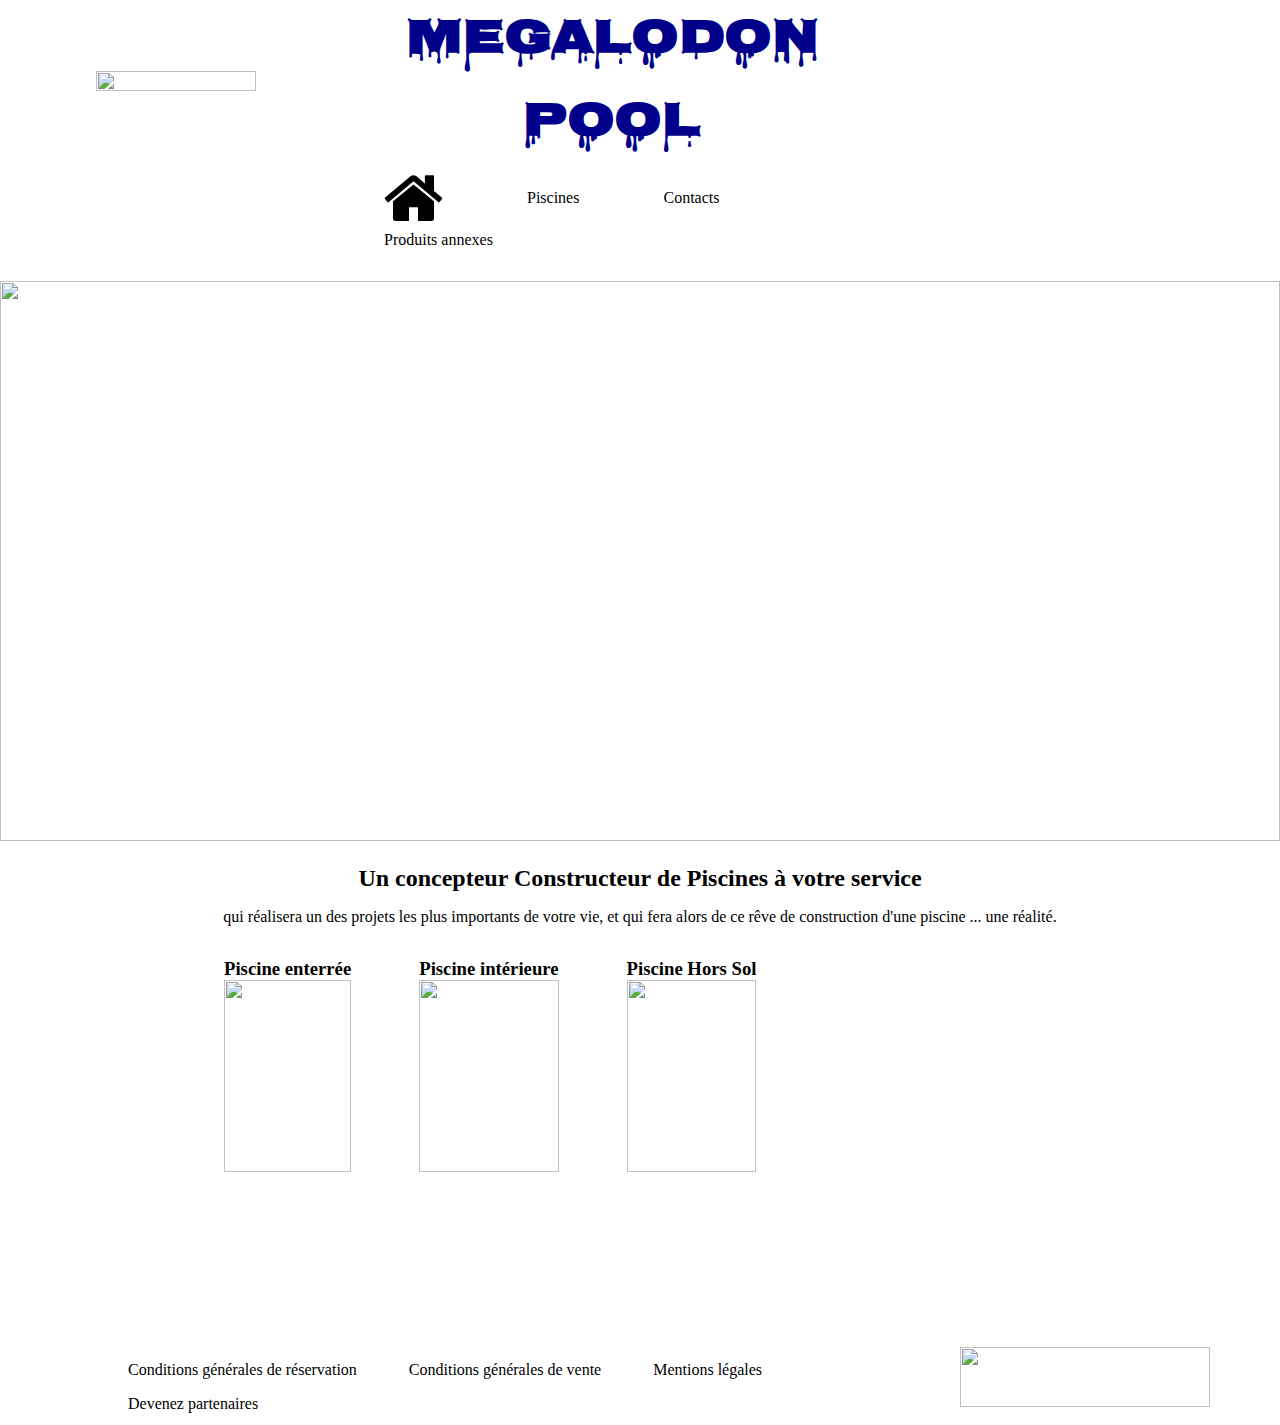
==== index.html @ edd821f8 "add google foot for h1 and finish main container in index.html" ====
<!DOCTYPE html>
<html>
  <head>
    <meta charset="utf-8">
    <link rel="stylesheet" href="css/style.css">
    <link href="favicon.ico" rel="icon" type="image/x-icon">
    <link href="https://fonts.googleapis.com/css?family=Nosifer" rel="stylesheet">
    <link rel="stylesheet" href="font-awesome/css/font-awesome.min.css">
    <title>Megalodon pool</title>
  </head>
  <body>
    <!-- start of header -->
    <header>
      <aside class="">
        <figure>
            <img src="https://openclipart.org/image/2400px/svg_to_png/236801/Cartoon-Shark-2.png&disposition=attachment" alt="">
        </figure>
      </aside>
      <section>
        <h1>Megalodon pool</h1>
      </section>
    </header>

    <!-- end of header -->

    <!-- start of nav -->
      <nav class="firstnav">
        <ul>
          <li><a href="index.html"><i class="fa fa-home fa-4x" aria-hidden="true"></i></a></li>
          <li><a href="piscine.html">Piscines</a></li>
          <li><a href="contact.html">Contacts</a></li>
          <li><a href="produit.html">Produits annexes</a></li>
        </ul>
      </nav>

    <!-- end of nav -->

    <!-- start of slider -->

    <figure class="slide">
    <img class="mySlides" src="http://www.photopiscine.fr/wp-content/uploads/2011/03/pool2-884x390.jpg">
    <img class="mySlides" src="http://www.guide-piscine.fr/medias/image/le_couloir_de_nage_exterieur_a_debordement_sur_largeur_par_esprit_piscine-3228-1200-630.jpg">
    <img class="mySlides" src="http://www.guide-piscine.fr/medias/image/piscine-a-debordement-par-piscines-marinal-14296-1200-630.jpg">
    <img class="mySlides" src="http://www.europiscineservices.com/content/bandeau/56b216832d824_constructeur-de-piscines.jpg">
    </figure>

    <!-- end of slider -->

    <!-- start main section -->

     <section class="main">

        <h2>Un concepteur Constructeur de Piscines à votre service</h2>
        <p>qui réalisera un des projets les plus importants de votre vie, et qui fera alors de ce rêve de construction d'une piscine ... une réalité.</p>

        <article class="piscine">
          <h3>Piscine enterrée</h3>
          <figure>
            <img src="http://www.europiscineservices.com/content/cache/diaporama_photo/c_795x392/56052ecdd4c61_D-795x392-piscine-enterree-2.jpg" alt="" class="imgpisc">
          </figure>
          <p></p>
        </article>

        <article class="piscine">
          <h3>Piscine intérieure</h3>
          <figure>
            <img src="http://www.europiscineservices.com/content/cache/diaporama_photo/c_795x392/56054e7de8a9f_D-795x392-piscine-interieure1.jpg" alt="" class="imgpisc">
          </figure>
          <p></p>
        </article>

        <article class="piscine">
          <h3>Piscine Hors Sol</h3>
          <figure class="piscinefig">
            <img src="http://www.piscine-et-creation.fr/img/UBBINK1.jpg" alt="" class="imgpisc">
          </figure>
          <p></p>
        </article>

    </section>


    <!-- end of main section -->


    <!-- start of footer -->

     <footer>
      <nav>
        <ul>
          <li class="left"><a href="#">Conditions générales de réservation</a></li>
          <li><a href="#">Conditions générales de vente</a></li>
          <li><a href="#">Mentions légales</a></li>
          <li><a href="#">Devenez partenaires</a></li>
        </ul>
      </nav>
      <figure>
        <img src="http://www.newdesignfile.com/postpic/2010/08/facebook-twitter-linkedin-icons_233706.png" alt="" class="imgfoot">
      </figure>
    </footer>

    <!-- end of footer -->

    <!-- start script -->

    <script type="text/javascript">
    var slideIndex = 0;
    carousel();

    function carousel() {
      var i;
      var x = document.getElementsByClassName("mySlides");
      for (i = 0; i < x.length; i++) {
        x[i].style.display = "none";
      }
      slideIndex++;
      if (slideIndex > x.length) {slideIndex = 1}
      x[slideIndex-1].style.display = "block";
      setTimeout(carousel, 5000); // Change image every 5 seconds
      }
    </script>

    <!-- end of script -->

  </body>
</html>
---- css/style.css ----
/*

common rules

*/

*
{
  margin:0;
  padding:0;
}

html, body
{
	height: 100%;
}

body
{
	display : table;
	width: 100%;
}

header aside , header section , footer nav , footer figure , .piscine
{
  display: inline-block;
  vertical-align: middle;
}

a
{
  color: black;
  text-decoration: none;
}

a:hover /*hover a css*/
{
  color: black;
  text-decoration: underline;
}


/*

end common rules

*/


/*

header rules

*/


header figure
{
  max-width: 10em;
  max-height: 10em;
  margin: auto;
}

header img
{
  width: 100%;
  height: 100%;
  margin: 1em;
}

header section
{
  width: 45%;
}

header aside
{
  width: 25%;
}

header h1 /*google fonts design title*/
{
  text-align: center;
  font-family: 'Nosifer', cursive;
  color: darkblue;
  font-size: 300%;
}

/*

end header rules

*/

/*

nav rules

*/

.firstnav /*nav from the head of the page*/
{
  width: 100%;
  margin: auto;
}

.firstnav ul /*width and centre ul from firstnav*/
{
  width: 40%;
  margin: auto;
}

.firstnav li /*inline li from firstnav */
{
  display: inline-block;
  vertical-align: middle;
  margin-right: 5em;
}

/*

end nav rules

*/

/*

start slide rules

*/


.mySlides /*size for img in figure*/
{
  width: 100%;
  height: 35em;
}

.slide
{
  margin-top: 2em;
}

/*

end slide rules

*/


/*

main rules


*/

.main /* width main from index.html*/
{
  width: 70%;
  margin: auto;
  height: 30em;
}

.main h2 , .main p /*center h2 with p in main*/
{
  text-align: center;
  margin-top: 1em;
}

.piscine /*article with title , figure and p in index.html*/
{
  max-width: 29%;
  max-height:10em;
  margin: 2em;
}

.imgpisc /*img in piscine article*/
{
  width: 100%;
  height: 12em;
}

.piscine h3
{
  text-align: center;
}

/*

end main rules

*/



/*

footer rules

*/

footer /* fix footer in the bot on the page*/
{
	display : table-row;
  height: 5em;
}

.imgfoot /*img social network in footer*/
{
  height: 60px;
  width: 250px;
}

footer nav /* width and center footer nav*/
{
  width: 75%;
  margin: auto;
}

footer li /*inline footer li */
{
  display: inline-block;
  vertical-align: middle;
  margin-right: 3em;
  margin-top: 1em;
}

footer ul /*margin ul from footer*/
{
  margin-left: 8em;
}

footer figure /*figure with social network img*/
{
  width: 20%;
}

/*

end footer rules

*/
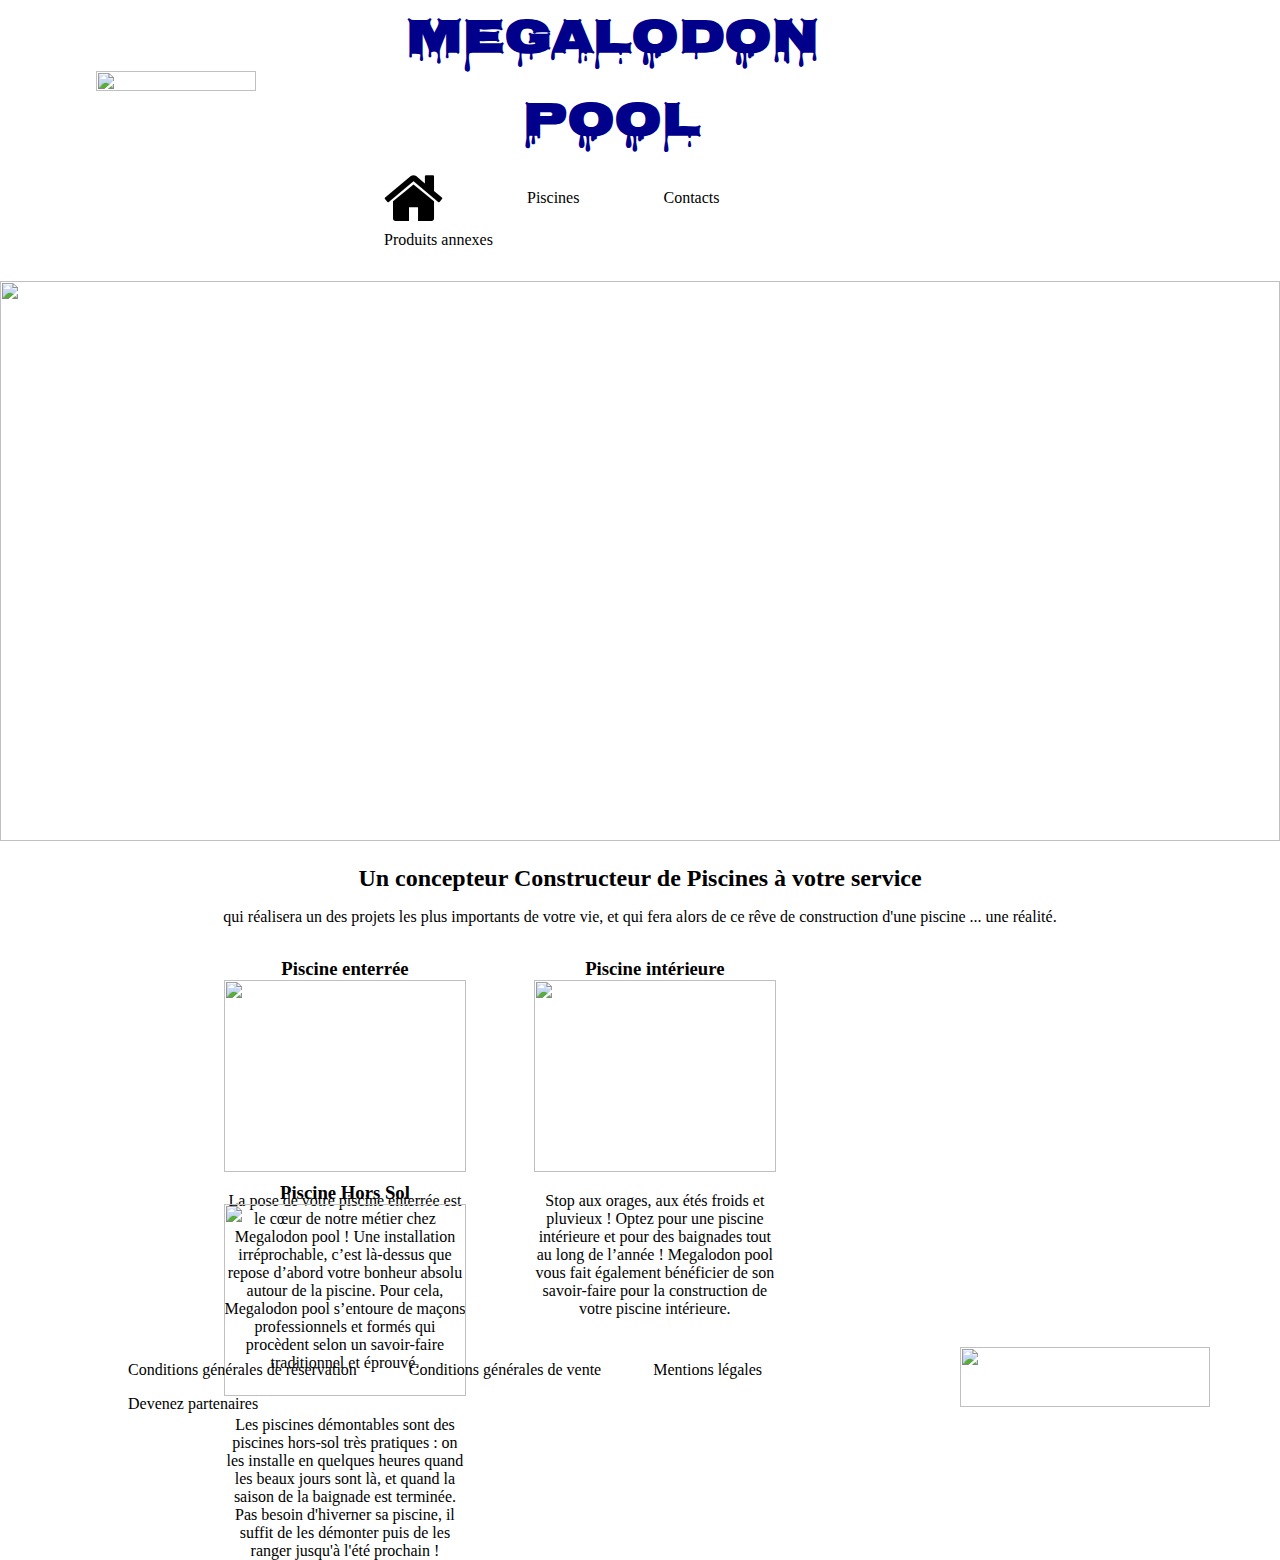
==== commit 9c90283e: "finish article piscine from index.html" ====
--- a/index.html
+++ b/index.html
@@ -38,10 +38,10 @@
     <!-- start of slider -->
 
     <figure class="slide">
-    <img class="mySlides" src="http://www.photopiscine.fr/wp-content/uploads/2011/03/pool2-884x390.jpg">
-    <img class="mySlides" src="http://www.guide-piscine.fr/medias/image/le_couloir_de_nage_exterieur_a_debordement_sur_largeur_par_esprit_piscine-3228-1200-630.jpg">
-    <img class="mySlides" src="http://www.guide-piscine.fr/medias/image/piscine-a-debordement-par-piscines-marinal-14296-1200-630.jpg">
-    <img class="mySlides" src="http://www.europiscineservices.com/content/bandeau/56b216832d824_constructeur-de-piscines.jpg">
+    <img class="mySlides" src="http://www.photopiscine.fr/wp-content/uploads/2011/03/pool2-884x390.jpg" alt="">
+    <img class="mySlides" src="http://www.guide-piscine.fr/medias/image/le_couloir_de_nage_exterieur_a_debordement_sur_largeur_par_esprit_piscine-3228-1200-630.jpg" alt="">
+    <img class="mySlides" src="http://www.guide-piscine.fr/medias/image/piscine-a-debordement-par-piscines-marinal-14296-1200-630.jpg" alt="">
+    <img class="mySlides" src="http://www.europiscineservices.com/content/bandeau/56b216832d824_constructeur-de-piscines.jpg" alt="">
     </figure>
 
     <!-- end of slider -->
@@ -58,7 +58,7 @@
           <figure>
             <img src="http://www.europiscineservices.com/content/cache/diaporama_photo/c_795x392/56052ecdd4c61_D-795x392-piscine-enterree-2.jpg" alt="" class="imgpisc">
           </figure>
-          <p></p>
+            <p>La pose de votre piscine enterrée est le cœur de notre métier chez Megalodon pool ! Une installation irréprochable, c’est là-dessus que repose d’abord votre bonheur absolu autour de la piscine. Pour cela, Megalodon pool s’entoure de maçons professionnels et formés qui procèdent selon un savoir-faire traditionnel et éprouvé.</p>
         </article>
 
         <article class="piscine">
@@ -66,7 +66,7 @@
           <figure>
             <img src="http://www.europiscineservices.com/content/cache/diaporama_photo/c_795x392/56054e7de8a9f_D-795x392-piscine-interieure1.jpg" alt="" class="imgpisc">
           </figure>
-          <p></p>
+            <p> Stop aux orages, aux étés froids et pluvieux ! Optez pour une piscine intérieure et pour des baignades tout au long de l’année ! Megalodon pool vous fait également bénéficier de son savoir-faire pour la construction de votre piscine intérieure.</p>
         </article>
 
         <article class="piscine">
@@ -74,7 +74,7 @@
           <figure class="piscinefig">
             <img src="http://www.piscine-et-creation.fr/img/UBBINK1.jpg" alt="" class="imgpisc">
           </figure>
-          <p></p>
+          <p>Les piscines démontables sont des piscines hors-sol très pratiques : on les installe en quelques heures quand les beaux jours sont là, et quand la saison de la baignade est terminée. Pas besoin d'hiverner sa piscine, il suffit de les démonter puis de les ranger jusqu'à l'été prochain !</p>
         </article>
 
     </section>
--- a/css/style.css
+++ b/css/style.css
@@ -170,7 +170,7 @@
 
 .piscine /*article with title , figure and p in index.html*/
 {
-  max-width: 29%;
+  max-width: 27%;
   max-height:10em;
   margin: 2em;
 }
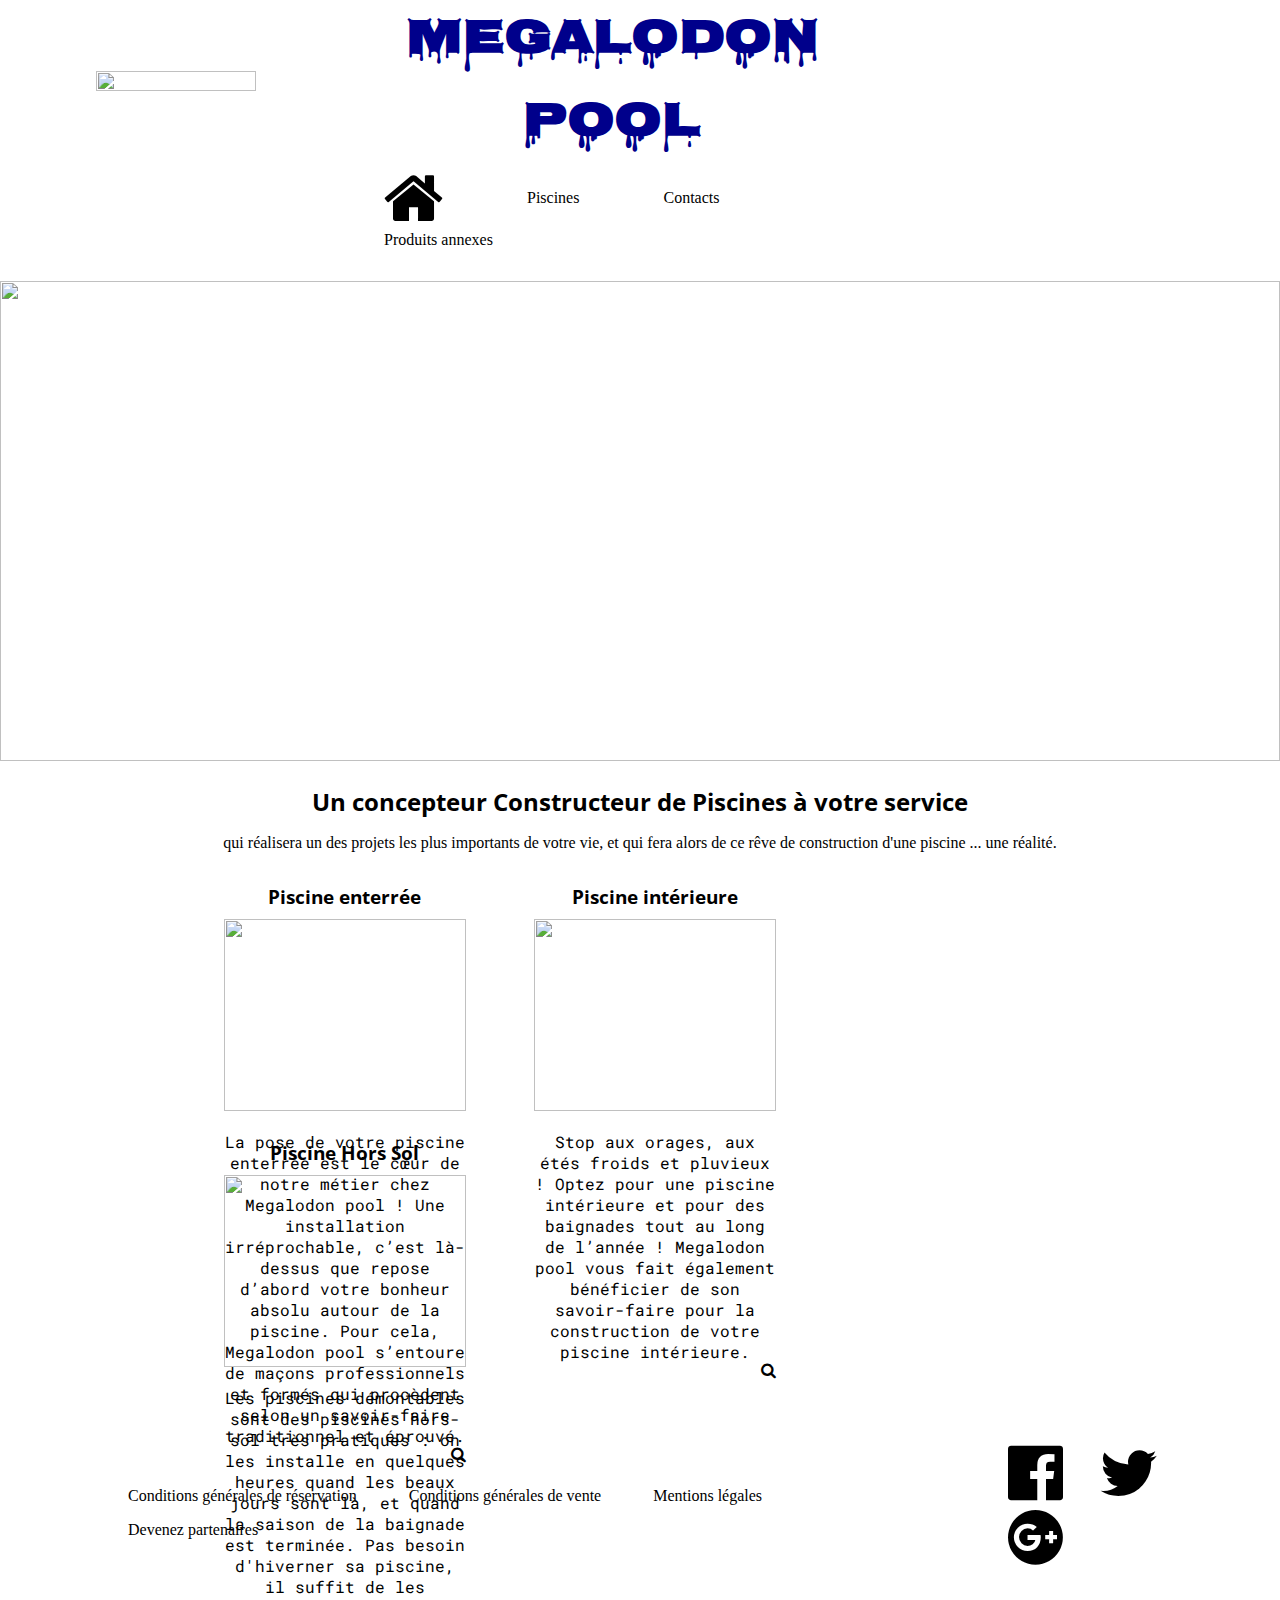
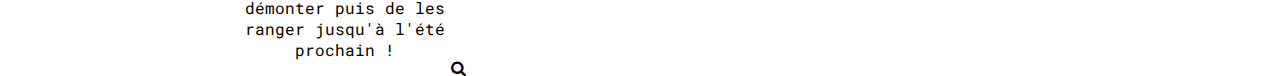
==== commit 268e4dd2: "add piscine 1 2 3 and final index.html with google font" ====
--- a/index.html
+++ b/index.html
@@ -4,7 +4,7 @@
     <meta charset="utf-8">
     <link rel="stylesheet" href="css/style.css">
     <link href="favicon.ico" rel="icon" type="image/x-icon">
-    <link href="https://fonts.googleapis.com/css?family=Nosifer" rel="stylesheet">
+    <link href="https://fonts.googleapis.com/css?family=Nosifer|Open+Sans|Roboto+Mono" rel="stylesheet">
     <link rel="stylesheet" href="font-awesome/css/font-awesome.min.css">
     <title>Megalodon pool</title>
   </head>
@@ -40,7 +40,7 @@
     <figure class="slide">
     <img class="mySlides" src="http://www.photopiscine.fr/wp-content/uploads/2011/03/pool2-884x390.jpg" alt="">
     <img class="mySlides" src="http://www.guide-piscine.fr/medias/image/le_couloir_de_nage_exterieur_a_debordement_sur_largeur_par_esprit_piscine-3228-1200-630.jpg" alt="">
-    <img class="mySlides" src="http://www.guide-piscine.fr/medias/image/piscine-a-debordement-par-piscines-marinal-14296-1200-630.jpg" alt="">
+    <img class="mySlides" src="http://www.quebechebdo.com/content/dam/tc/quebec-hebdo/images/2015/10/28/salon-cours-jardins-2972835.jpg" alt="">
     <img class="mySlides" src="http://www.europiscineservices.com/content/bandeau/56b216832d824_constructeur-de-piscines.jpg" alt="">
     </figure>
 
@@ -58,7 +58,8 @@
           <figure>
             <img src="http://www.europiscineservices.com/content/cache/diaporama_photo/c_795x392/56052ecdd4c61_D-795x392-piscine-enterree-2.jpg" alt="" class="imgpisc">
           </figure>
-            <p>La pose de votre piscine enterrée est le cœur de notre métier chez Megalodon pool ! Une installation irréprochable, c’est là-dessus que repose d’abord votre bonheur absolu autour de la piscine. Pour cela, Megalodon pool s’entoure de maçons professionnels et formés qui procèdent selon un savoir-faire traditionnel et éprouvé.</p>
+          <p>La pose de votre piscine enterrée est le cœur de notre métier chez Megalodon pool ! Une installation irréprochable, c’est là-dessus que repose d’abord votre bonheur absolu autour de la piscine. Pour cela, Megalodon pool s’entoure de maçons professionnels et formés qui procèdent selon un savoir-faire traditionnel et éprouvé.</p>
+          <a href="piscine1.html"><i class="fa fa-search fa-1x" aria-hidden="true"></i></a>
         </article>
 
         <article class="piscine">
@@ -66,7 +67,8 @@
           <figure>
             <img src="http://www.europiscineservices.com/content/cache/diaporama_photo/c_795x392/56054e7de8a9f_D-795x392-piscine-interieure1.jpg" alt="" class="imgpisc">
           </figure>
-            <p> Stop aux orages, aux étés froids et pluvieux ! Optez pour une piscine intérieure et pour des baignades tout au long de l’année ! Megalodon pool vous fait également bénéficier de son savoir-faire pour la construction de votre piscine intérieure.</p>
+          <p> Stop aux orages, aux étés froids et pluvieux ! Optez pour une piscine intérieure et pour des baignades tout au long de l’année ! Megalodon pool vous fait également bénéficier de son savoir-faire pour la construction de votre piscine intérieure.</p>
+          <a href="piscine2.html"><i class="fa fa-search fa-1x" aria-hidden="true"></i></a>
         </article>
 
         <article class="piscine">
@@ -75,6 +77,7 @@
             <img src="http://www.piscine-et-creation.fr/img/UBBINK1.jpg" alt="" class="imgpisc">
           </figure>
           <p>Les piscines démontables sont des piscines hors-sol très pratiques : on les installe en quelques heures quand les beaux jours sont là, et quand la saison de la baignade est terminée. Pas besoin d'hiverner sa piscine, il suffit de les démonter puis de les ranger jusqu'à l'été prochain !</p>
+          <a href="piscine3.html"><i class="fa fa-search fa-1x" aria-hidden="true"></i></a>
         </article>
 
     </section>
@@ -95,7 +98,10 @@
         </ul>
       </nav>
       <figure>
-        <img src="http://www.newdesignfile.com/postpic/2010/08/facebook-twitter-linkedin-icons_233706.png" alt="" class="imgfoot">
+        <i class="fa fa-facebook-official fa-4x" aria-hidden="true"></i>
+        <i class="fa fa-twitter fa-4x" aria-hidden="true"></i>
+        <i class="fa fa-google-plus-official fa-4x" aria-hidden="true"></i>
+
       </figure>
     </footer>
 
--- a/css/style.css
+++ b/css/style.css
@@ -133,7 +133,7 @@
 .mySlides /*size for img in figure*/
 {
   width: 100%;
-  height: 35em;
+  height: 30em;
 }
 
 .slide
@@ -159,7 +159,7 @@
 {
   width: 70%;
   margin: auto;
-  height: 30em;
+  min-height: 41em;
 }
 
 .main h2 , .main p /*center h2 with p in main*/
@@ -171,7 +171,7 @@
 .piscine /*article with title , figure and p in index.html*/
 {
   max-width: 27%;
-  max-height:10em;
+  max-height:12em;
   margin: 2em;
 }
 
@@ -184,8 +184,24 @@
 .piscine h3
 {
   text-align: center;
-}
-
+  font-family: 'Open Sans', sans-serif;
+  margin-bottom: 0.5em;
+}
+
+.piscine p
+{
+  font-family: 'Roboto Mono', monospace;
+}
+
+.main h2
+{
+  font-family: 'Open Sans', sans-serif;
+}
+
+.piscine i
+{
+  float: right;
+}
 /*
 
 end main rules
@@ -234,8 +250,13 @@
 footer figure /*figure with social network img*/
 {
   width: 20%;
-}
-
+  margin-left: 1em;
+}
+
+footer i
+{
+  margin-left: 0.5em;
+}
 /*
 
 end footer rules
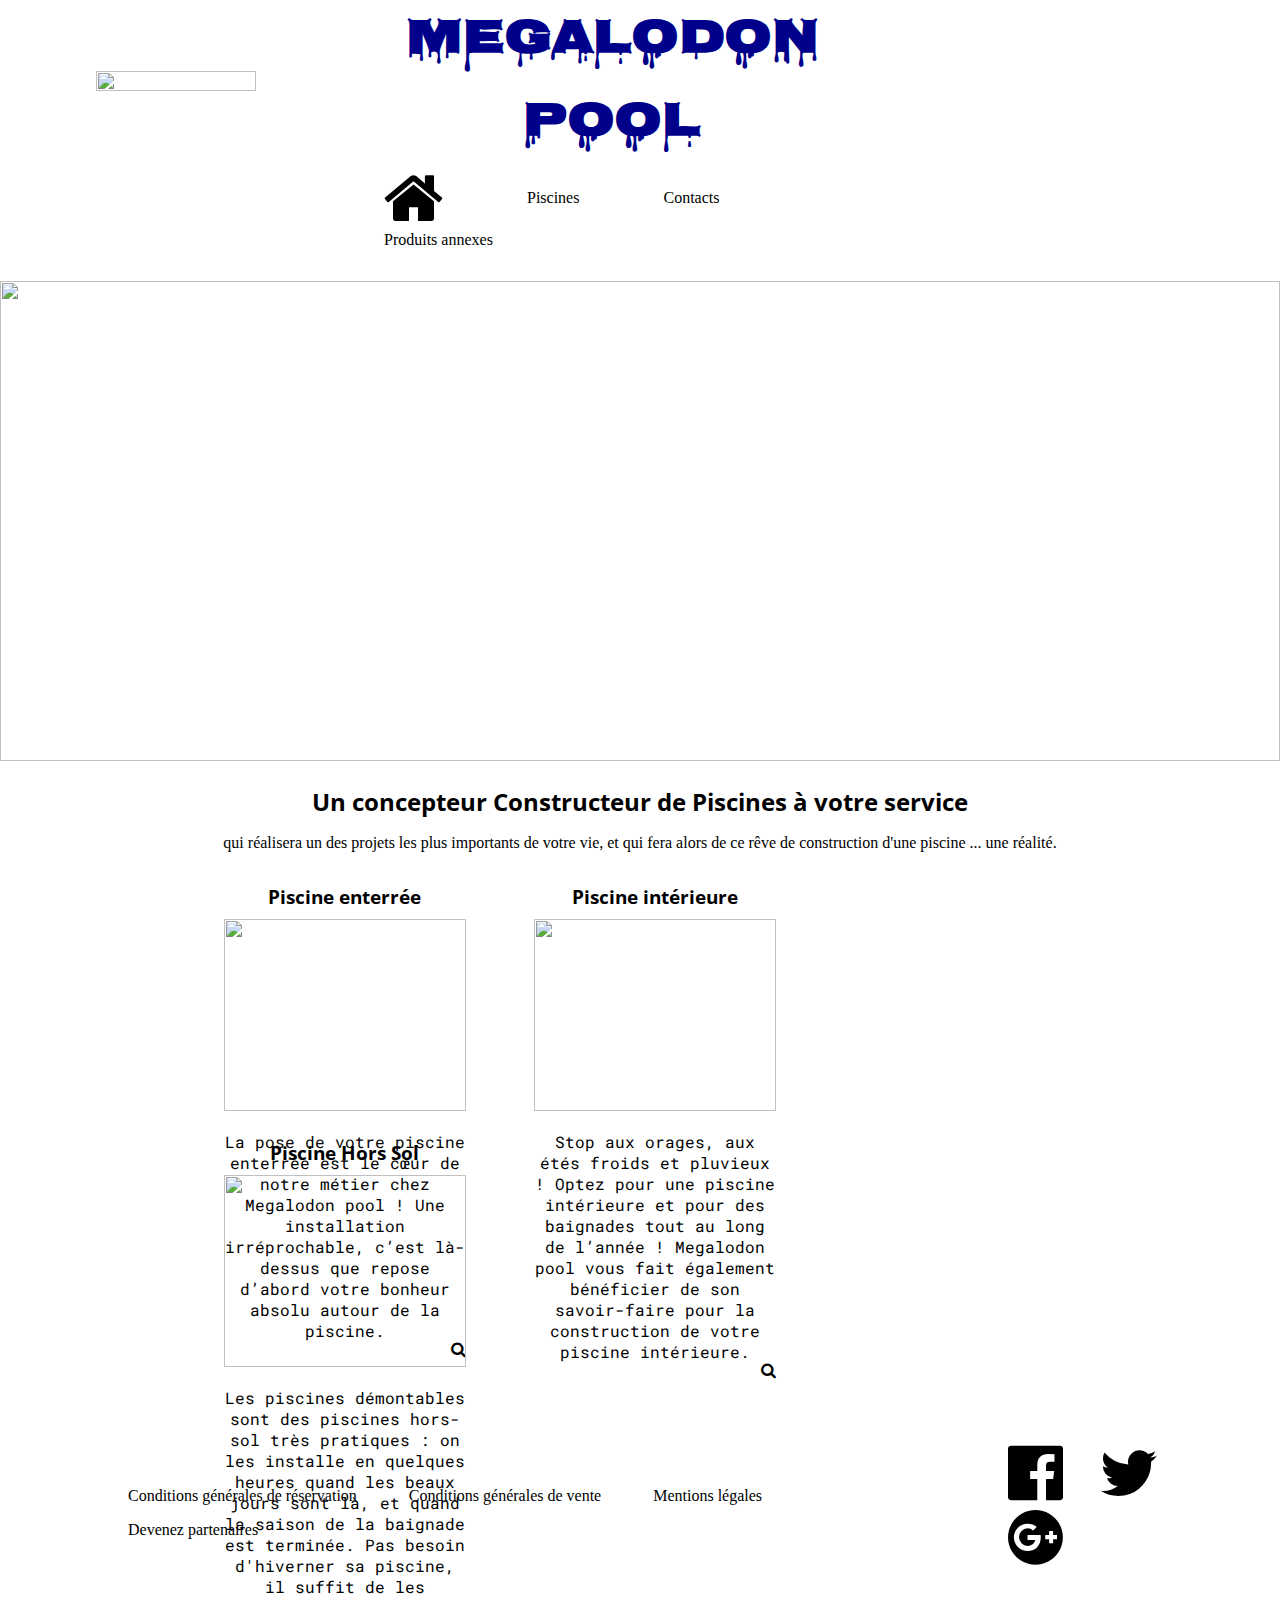
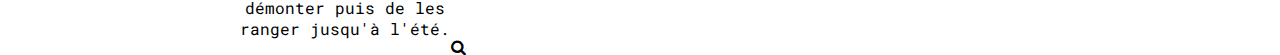
==== commit faed14d2: "add piscine1.html with style , slider and text for pool" ====
--- a/index.html
+++ b/index.html
@@ -58,7 +58,7 @@
           <figure>
             <img src="http://www.europiscineservices.com/content/cache/diaporama_photo/c_795x392/56052ecdd4c61_D-795x392-piscine-enterree-2.jpg" alt="" class="imgpisc">
           </figure>
-          <p>La pose de votre piscine enterrée est le cœur de notre métier chez Megalodon pool ! Une installation irréprochable, c’est là-dessus que repose d’abord votre bonheur absolu autour de la piscine. Pour cela, Megalodon pool s’entoure de maçons professionnels et formés qui procèdent selon un savoir-faire traditionnel et éprouvé.</p>
+          <p>La pose de votre piscine enterrée est le cœur de notre métier chez Megalodon pool ! Une installation irréprochable, c’est là-dessus que repose d’abord votre bonheur absolu autour de la piscine.</p>
           <a href="piscine1.html"><i class="fa fa-search fa-1x" aria-hidden="true"></i></a>
         </article>
 
@@ -76,7 +76,7 @@
           <figure class="piscinefig">
             <img src="http://www.piscine-et-creation.fr/img/UBBINK1.jpg" alt="" class="imgpisc">
           </figure>
-          <p>Les piscines démontables sont des piscines hors-sol très pratiques : on les installe en quelques heures quand les beaux jours sont là, et quand la saison de la baignade est terminée. Pas besoin d'hiverner sa piscine, il suffit de les démonter puis de les ranger jusqu'à l'été prochain !</p>
+          <p>Les piscines démontables sont des piscines hors-sol très pratiques : on les installe en quelques heures quand les beaux jours sont là, et quand la saison de la baignade est terminée. Pas besoin d'hiverner sa piscine, il suffit de les démonter puis de les ranger jusqu'à l'été.</p>
           <a href="piscine3.html"><i class="fa fa-search fa-1x" aria-hidden="true"></i></a>
         </article>
 
--- a/css/style.css
+++ b/css/style.css
@@ -141,6 +141,13 @@
   margin-top: 2em;
 }
 
+.myslides /*size for img in figure*/
+{
+  width: 100%;
+  height: 30em;
+}
+
+
 /*
 
 end slide rules
@@ -155,7 +162,7 @@
 
 */
 
-.main /* width main from index.html*/
+.main , .mainprod /* width main from index.html*/
 {
   width: 70%;
   margin: auto;
@@ -193,7 +200,7 @@
   font-family: 'Roboto Mono', monospace;
 }
 
-.main h2
+.main h2 , .mainprod
 {
   font-family: 'Open Sans', sans-serif;
 }
@@ -201,6 +208,26 @@
 .piscine i
 {
   float: right;
+}
+
+.mainprod h2
+{
+  text-align: center;
+}
+
+.mainprod p , .mainprod ul , .mainprod li , .mainprod h3
+{
+  margin-top: 1em;
+}
+
+.mainprod li
+{
+  margin-left: 2em;
+}
+
+.mainprod ul
+{
+  margin-bottom: 5em;
 }
 /*
 
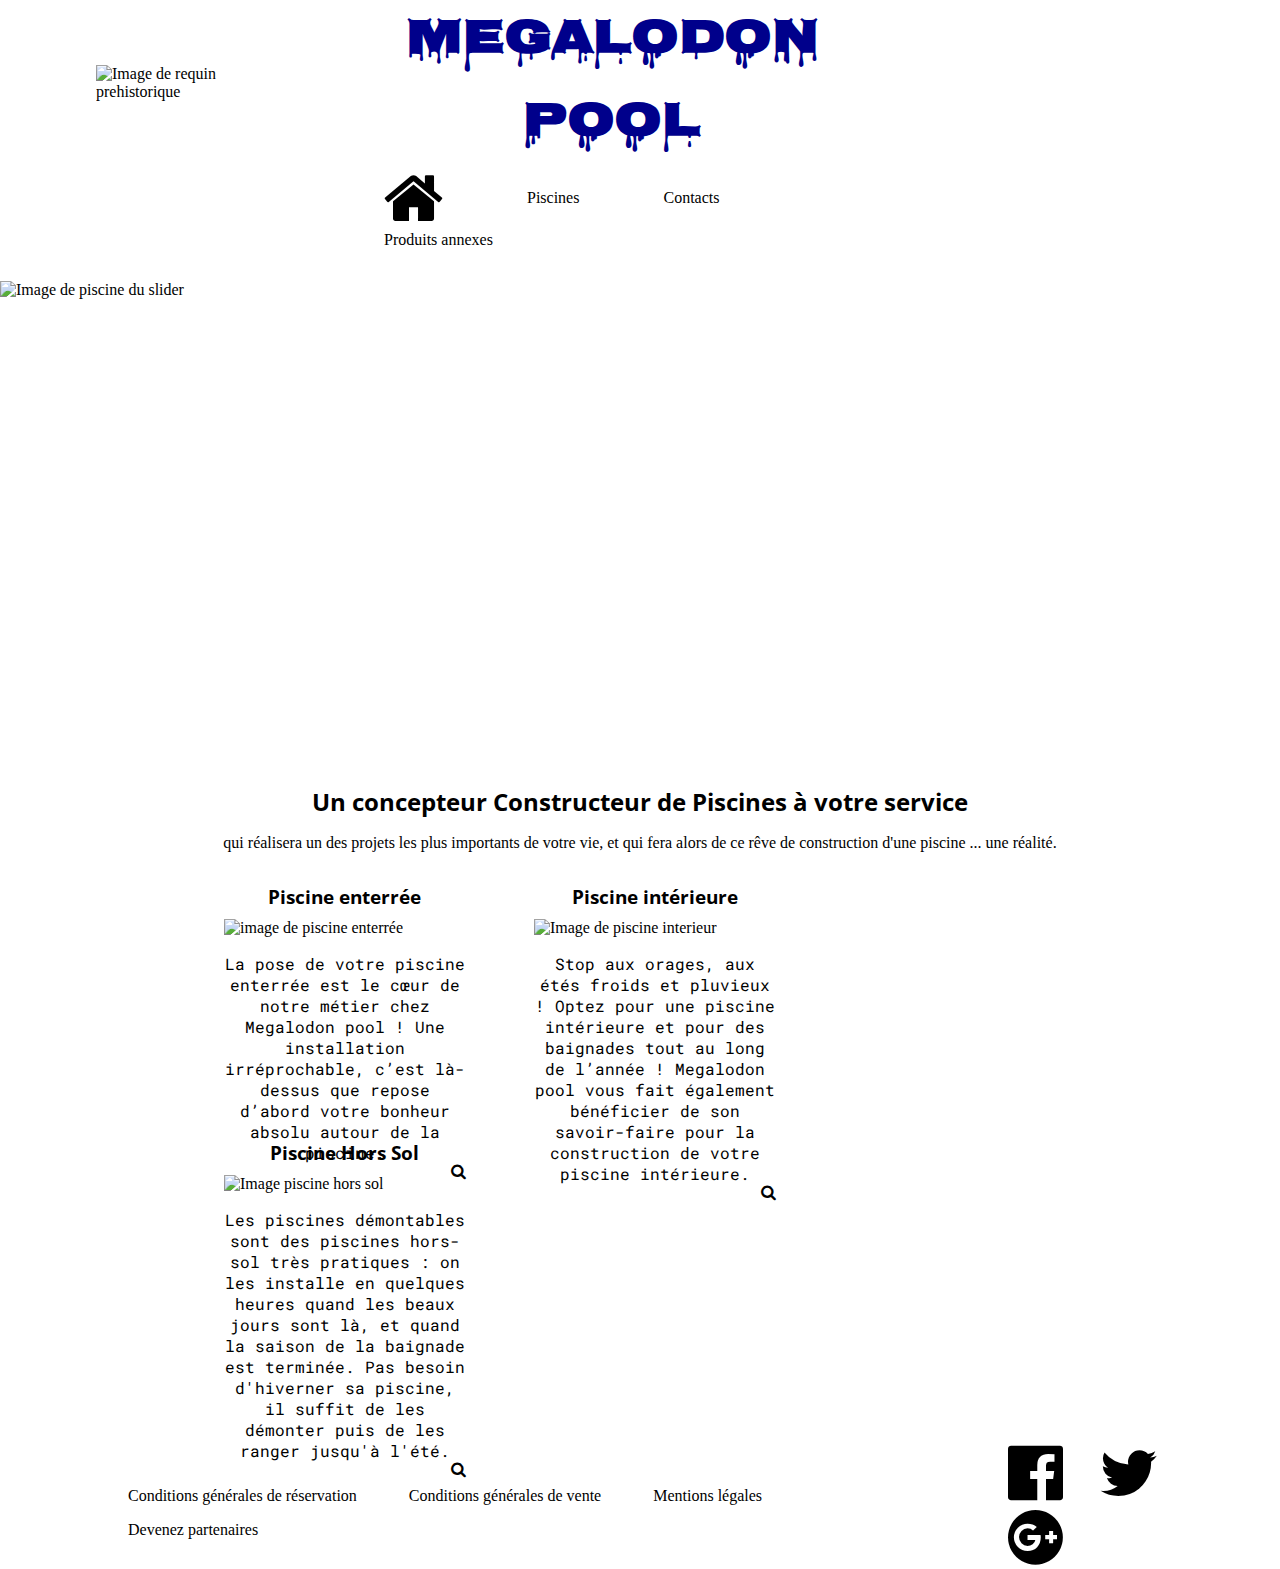
==== commit 27d61a0e: "add text on all alt" ====
--- a/index.html
+++ b/index.html
@@ -11,9 +11,9 @@
   <body>
     <!-- start of header -->
     <header>
-      <aside class="">
+      <aside>
         <figure>
-            <img src="https://openclipart.org/image/2400px/svg_to_png/236801/Cartoon-Shark-2.png&disposition=attachment" alt="">
+            <img src="https://openclipart.org/image/2400px/svg_to_png/236801/Cartoon-Shark-2.png&disposition=attachment" alt="Image de requin prehistorique">
         </figure>
       </aside>
       <section>
@@ -38,10 +38,10 @@
     <!-- start of slider -->
 
     <figure class="slide">
-    <img class="mySlides" src="http://www.photopiscine.fr/wp-content/uploads/2011/03/pool2-884x390.jpg" alt="">
-    <img class="mySlides" src="http://www.guide-piscine.fr/medias/image/le_couloir_de_nage_exterieur_a_debordement_sur_largeur_par_esprit_piscine-3228-1200-630.jpg" alt="">
-    <img class="mySlides" src="http://www.quebechebdo.com/content/dam/tc/quebec-hebdo/images/2015/10/28/salon-cours-jardins-2972835.jpg" alt="">
-    <img class="mySlides" src="http://www.europiscineservices.com/content/bandeau/56b216832d824_constructeur-de-piscines.jpg" alt="">
+      <img class="mySlides" src="http://www.photopiscine.fr/wp-content/uploads/2011/03/pool2-884x390.jpg" alt="Image de piscine du slider">
+      <img class="mySlides" src="http://www.guide-piscine.fr/medias/image/le_couloir_de_nage_exterieur_a_debordement_sur_largeur_par_esprit_piscine-3228-1200-630.jpg" alt="Image de piscine du slider">
+      <img class="mySlides" src="http://www.quebechebdo.com/content/dam/tc/quebec-hebdo/images/2015/10/28/salon-cours-jardins-2972835.jpg" alt="Image de piscine du slider">
+      <img class="mySlides" src="http://www.europiscineservices.com/content/bandeau/56b216832d824_constructeur-de-piscines.jpg" alt="Image de piscine du slider">
     </figure>
 
     <!-- end of slider -->
@@ -56,7 +56,7 @@
         <article class="piscine">
           <h3>Piscine enterrée</h3>
           <figure>
-            <img src="http://www.europiscineservices.com/content/cache/diaporama_photo/c_795x392/56052ecdd4c61_D-795x392-piscine-enterree-2.jpg" alt="" class="imgpisc">
+            <img src="http://www.europiscineservices.com/content/cache/diaporama_photo/c_795x392/56052ecdd4c61_D-795x392-piscine-enterree-2.jpg" alt="image de piscine enterrée" class="imgpisc">
           </figure>
           <p>La pose de votre piscine enterrée est le cœur de notre métier chez Megalodon pool ! Une installation irréprochable, c’est là-dessus que repose d’abord votre bonheur absolu autour de la piscine.</p>
           <a href="piscine1.html"><i class="fa fa-search fa-1x" aria-hidden="true"></i></a>
@@ -65,7 +65,7 @@
         <article class="piscine">
           <h3>Piscine intérieure</h3>
           <figure>
-            <img src="http://www.europiscineservices.com/content/cache/diaporama_photo/c_795x392/56054e7de8a9f_D-795x392-piscine-interieure1.jpg" alt="" class="imgpisc">
+            <img src="http://www.europiscineservices.com/content/cache/diaporama_photo/c_795x392/56054e7de8a9f_D-795x392-piscine-interieure1.jpg" alt="Image de piscine interieur" class="imgpisc">
           </figure>
           <p> Stop aux orages, aux étés froids et pluvieux ! Optez pour une piscine intérieure et pour des baignades tout au long de l’année ! Megalodon pool vous fait également bénéficier de son savoir-faire pour la construction de votre piscine intérieure.</p>
           <a href="piscine2.html"><i class="fa fa-search fa-1x" aria-hidden="true"></i></a>
@@ -74,14 +74,13 @@
         <article class="piscine">
           <h3>Piscine Hors Sol</h3>
           <figure class="piscinefig">
-            <img src="http://www.piscine-et-creation.fr/img/UBBINK1.jpg" alt="" class="imgpisc">
+            <img src="http://www.piscine-et-creation.fr/img/UBBINK1.jpg" alt="Image piscine hors sol" class="imgpisc">
           </figure>
           <p>Les piscines démontables sont des piscines hors-sol très pratiques : on les installe en quelques heures quand les beaux jours sont là, et quand la saison de la baignade est terminée. Pas besoin d'hiverner sa piscine, il suffit de les démonter puis de les ranger jusqu'à l'été.</p>
           <a href="piscine3.html"><i class="fa fa-search fa-1x" aria-hidden="true"></i></a>
         </article>
 
     </section>
-
 
     <!-- end of main section -->
 
--- a/css/style.css
+++ b/css/style.css
@@ -35,7 +35,6 @@
 
 a:hover /*hover a css*/
 {
-  color: black;
   text-decoration: underline;
 }
 
@@ -140,14 +139,6 @@
 {
   margin-top: 2em;
 }
-
-.myslides /*size for img in figure*/
-{
-  width: 100%;
-  height: 30em;
-}
-
-
 /*
 
 end slide rules
@@ -188,36 +179,37 @@
   height: 12em;
 }
 
-.piscine h3
+.piscine h3 /* google fonts for h3*/
 {
   text-align: center;
   font-family: 'Open Sans', sans-serif;
   margin-bottom: 0.5em;
 }
 
-.piscine p
+.piscine p /* google fonts for p*/
 {
   font-family: 'Roboto Mono', monospace;
 }
 
-.main h2 , .mainprod
+.main h2 /*google fonts for h2*/
 {
   font-family: 'Open Sans', sans-serif;
 }
 
-.piscine i
+.piscine i /*float right for the icon in article*/
 {
   float: right;
 }
 
-.mainprod h2
-{
-  text-align: center;
-}
-
-.mainprod p , .mainprod ul , .mainprod li , .mainprod h3
+.mainprod h2 /* h2 align in produit.html*/
+{
+  text-align: center;
+}
+
+.mainprod p , .mainprod ul , .mainprod li , .mainprod h3 , .mainprod h2 /*google font and margin for all element in produit.html*/
 {
   margin-top: 1em;
+  font-family: 'Roboto', sans-serif;
 }
 
 .mainprod li
@@ -225,10 +217,107 @@
   margin-left: 2em;
 }
 
-.mainprod ul
-{
+.mainprod a
+{
+  float: right;
   margin-bottom: 5em;
 }
+
+label /*label from contact.html*/
+{
+  display: inline-block;
+  width: 100px;
+  margin-left: 5em;
+  vertical-align: top;
+}
+
+label,input,textarea,select /*margin in label input from contact.html*/
+{
+  margin-top: 2em;
+}
+
+form , iframe
+{
+  display: inline-block;
+  vertical-align: middle;
+}
+
+
+iframe /*google map*/
+{
+  border:0;
+  width: 30em;
+  height: 25em;
+  margin-top: 5em;
+  margin-left: 7em;
+}
+
+.left1 /* move first element in right*/
+{
+  margin-left: 22em;
+}
+
+.contact /*form from contact.html*/
+{
+  border: 3px solid blue;
+  border-radius: 7%;
+  margin-top: 2em;
+  margin-bottom: 4em;
+  width: 40%;
+}
+
+.formdevis
+{
+  display:block;
+  margin:auto;
+  width: 50%;
+  border: 3px solid blue;
+  border-radius: 7%;
+  margin-top: 2em;
+  margin-bottom: 5em;
+}
+
+.tarif td ,.tarif th /* style for tab in piscine.html*/
+{
+  border: 1px solid black;
+  width: 10em;
+  height: 3em;
+  text-align: center;
+}
+
+.tarif /*tab from piscine.html*/
+{
+  border-collapse: collapse;
+  margin-left: 6%;
+  margin: auto;
+  margin-top: 3em;
+}
+
+.blue /*blue color for main element in table from piscine.html*/
+{
+  background-color: skyblue;
+}
+
+.annexe /*article with title , figure and p in produit.html*/
+{
+    max-width: 20%;
+    max-height:10em;
+    margin: 3em;
+    display: inline-block;
+}
+
+.annexefig
+{
+  width: 100%;
+  height:70%;
+}
+
+.red
+{
+  color: red;
+  text-align: center;
+}
+
 /*
 
 end main rules
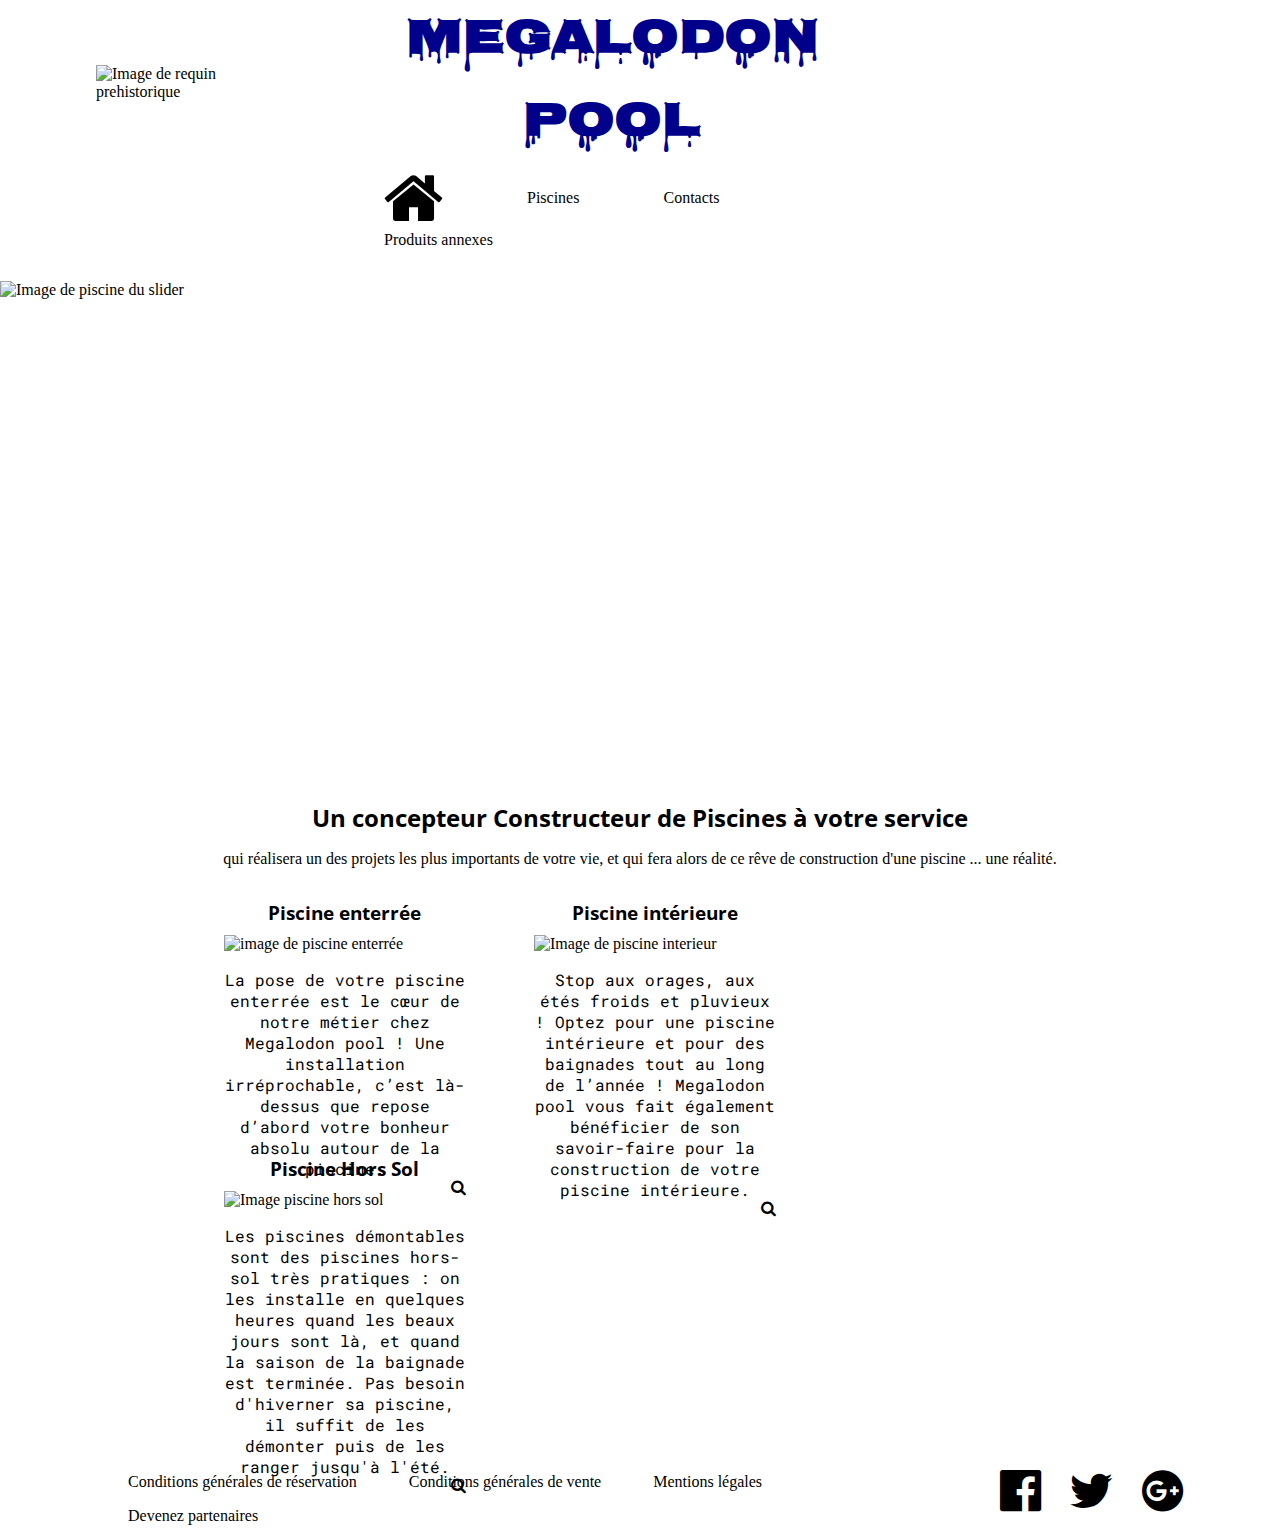
==== commit 9373bd77: "add margin top on main section" ====
--- a/index.html
+++ b/index.html
@@ -4,7 +4,7 @@
     <meta charset="utf-8">
     <link rel="stylesheet" href="css/style.css">
     <link href="favicon.ico" rel="icon" type="image/x-icon">
-    <link href="https://fonts.googleapis.com/css?family=Nosifer|Open+Sans|Roboto+Mono" rel="stylesheet">
+    <link href="https://fonts.googleapis.com/css?family=Nosifer%7cOpen+Sans%7cRoboto+Mono" rel="stylesheet">
     <link rel="stylesheet" href="font-awesome/css/font-awesome.min.css">
     <title>Megalodon pool</title>
   </head>
@@ -97,9 +97,9 @@
         </ul>
       </nav>
       <figure>
-        <i class="fa fa-facebook-official fa-4x" aria-hidden="true"></i>
-        <i class="fa fa-twitter fa-4x" aria-hidden="true"></i>
-        <i class="fa fa-google-plus-official fa-4x" aria-hidden="true"></i>
+        <i class="fa fa-facebook-official fa-3x" aria-hidden="true"></i>
+        <i class="fa fa-twitter fa-3x" aria-hidden="true"></i>
+        <i class="fa fa-google-plus-official fa-3x" aria-hidden="true"></i>
 
       </figure>
     </footer>
--- a/css/style.css
+++ b/css/style.css
@@ -158,6 +158,7 @@
   width: 70%;
   margin: auto;
   min-height: 41em;
+  margin-top: 2.5em;
 }
 
 .main h2 , .main p /*center h2 with p in main*/
@@ -239,7 +240,7 @@
 form , iframe
 {
   display: inline-block;
-  vertical-align: middle;
+  vertical-align: top;
 }
 
 
@@ -247,7 +248,7 @@
 {
   border:0;
   width: 30em;
-  height: 25em;
+  height: 40em;
   margin-top: 5em;
   margin-left: 7em;
 }
@@ -259,8 +260,6 @@
 
 .contact /*form from contact.html*/
 {
-  border: 3px solid blue;
-  border-radius: 7%;
   margin-top: 2em;
   margin-bottom: 4em;
   width: 40%;
